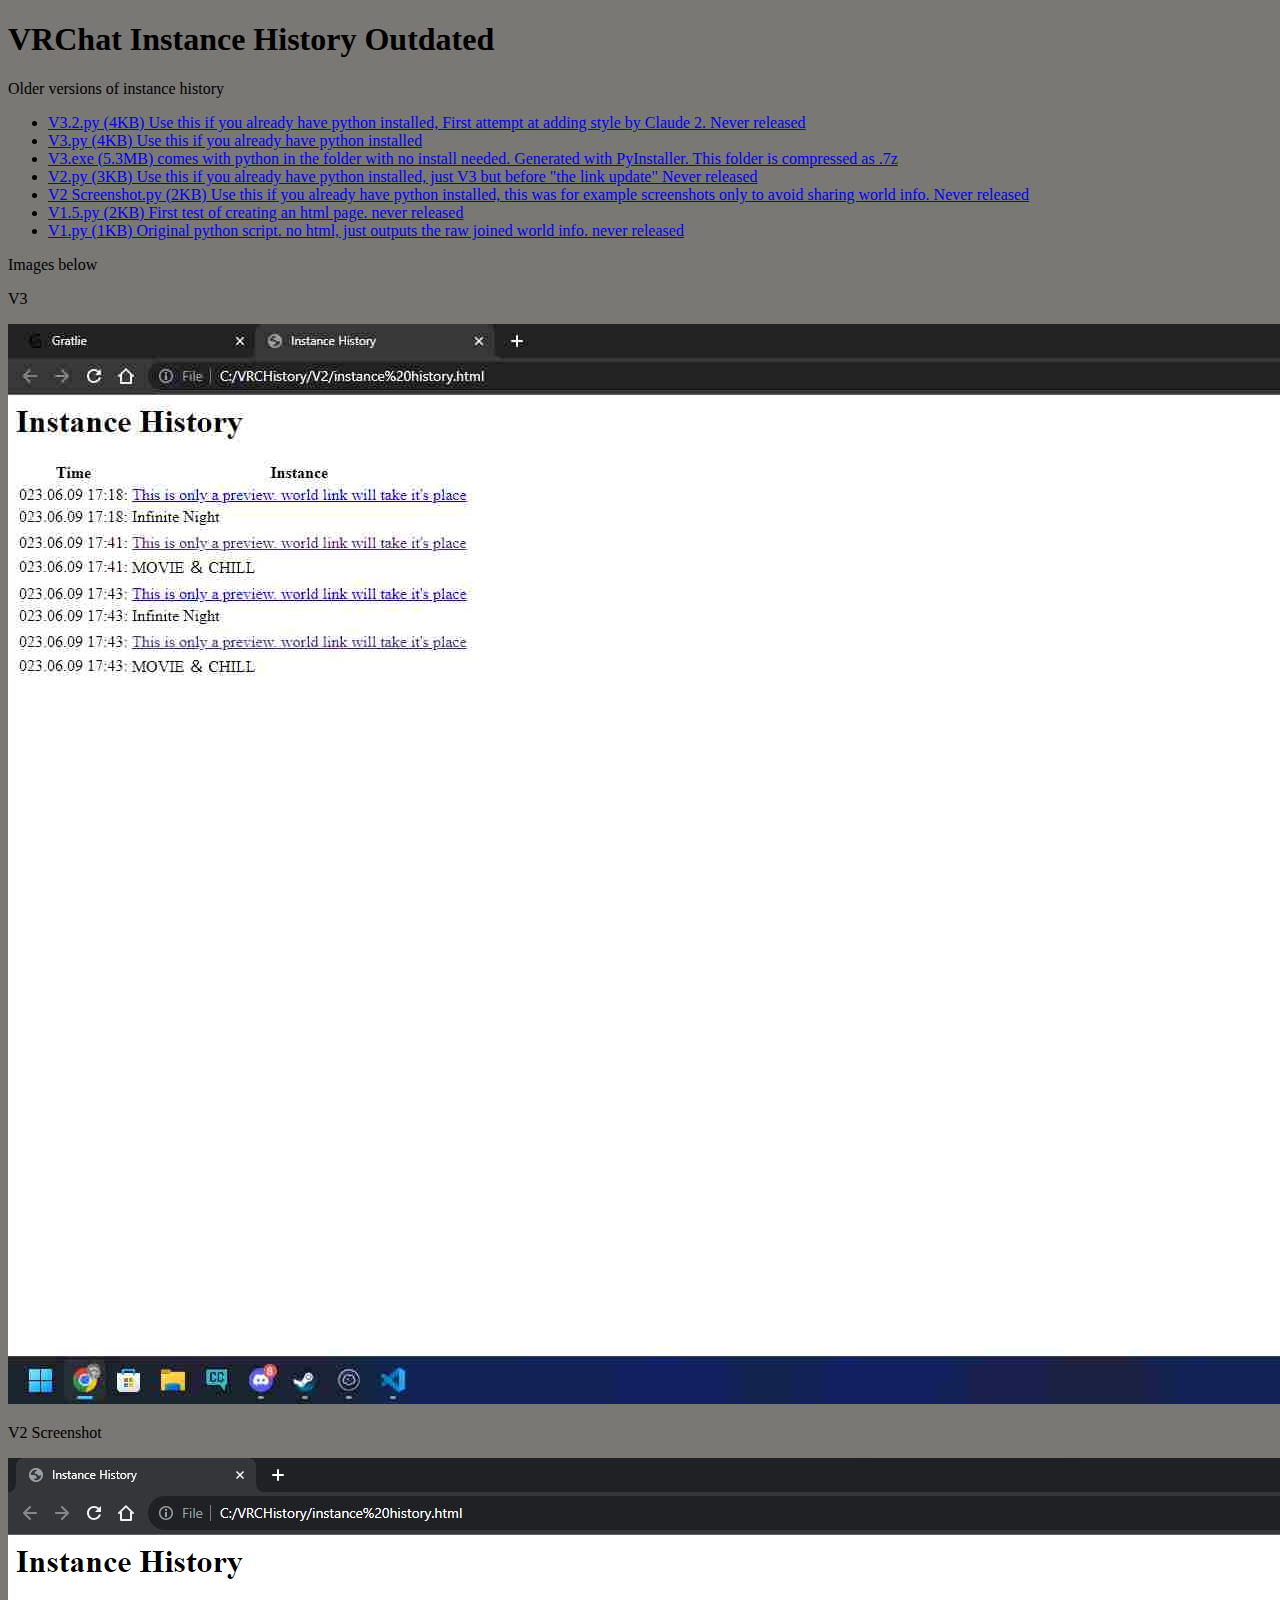
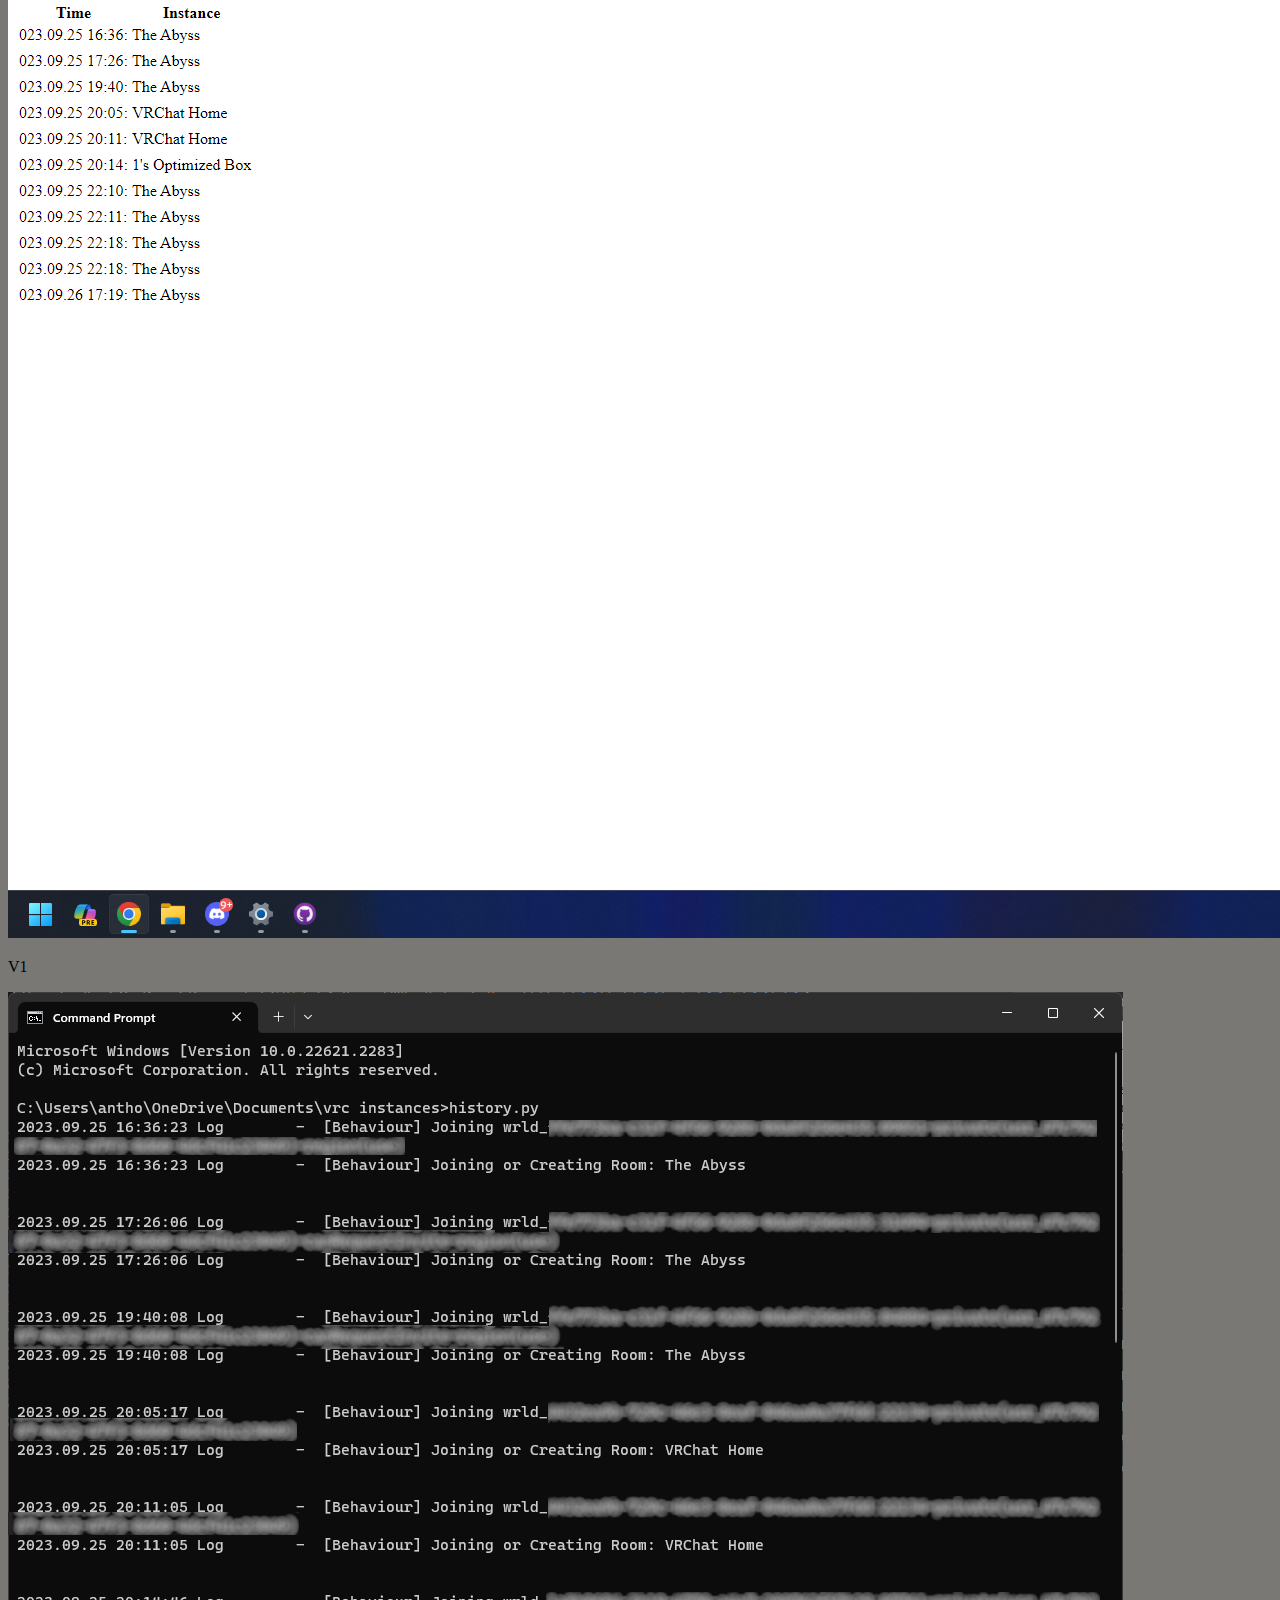
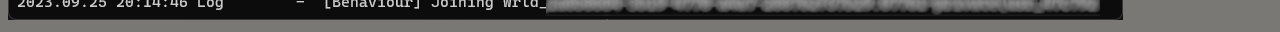
==== vrcihL.html @ bd34cbc4 "reupload" ====
<!DOCTYPE html>
<html>
<head>
  <style>body{background-color: rgb(122, 120, 117)};</style>
  <title>Download Links</title>
</head>
<body>
  <h1>VRChat Instance History Outdated</h1>

  <p>Older versions of instance history</p>

  <ul>
    <li><a href="VRChat-instance-history-V3.2.py">V3.2.py (4KB) Use this if you already have python installed, First attempt at adding style by Claude 2. Never released</a></li>
    <li><a href="VRChat-instance-history-V3.py">V3.py (4KB) Use this if you already have python installed</a></li>
    <li><a href="history.7z">V3.exe (5.3MB) comes with python in the folder with no install needed. Generated with PyInstaller. This folder is compressed as .7z</a></li>
    <li><a href="VRChat-instance-history-V2.py">V2.py (3KB) Use this if you already have python installed, just V3 but before "the link update" Never released</a></li>
    <li><a href="VRChat-instance-history-V2-SS.py">V2 Screenshot.py (2KB) Use this if you already have python installed, this was for example screenshots only to avoid sharing world info. Never released</a></li>
    <li><a href="html-test.py">V1.5.py (2KB) First test of creating an html page. never released</a>
    <li><a href="history.py">V1.py (1KB) Original python script. no html, just outputs the raw joined world info. never released</a></li>
  </ul>

  <p>Images below</p>
  <p>V3</p>
  <img src="Screenshot 2023-06-14 021006.jpg" alt="screenshot of V3">
  <p>V2 Screenshot</p>
  <img src="Screenshot 2023-09-26 191911.png" alt="screenshot of V2 Screenshot">
  <p>V1</p>
  <img src="v1.png" alt="screenshot of V1">

</body>
</html>
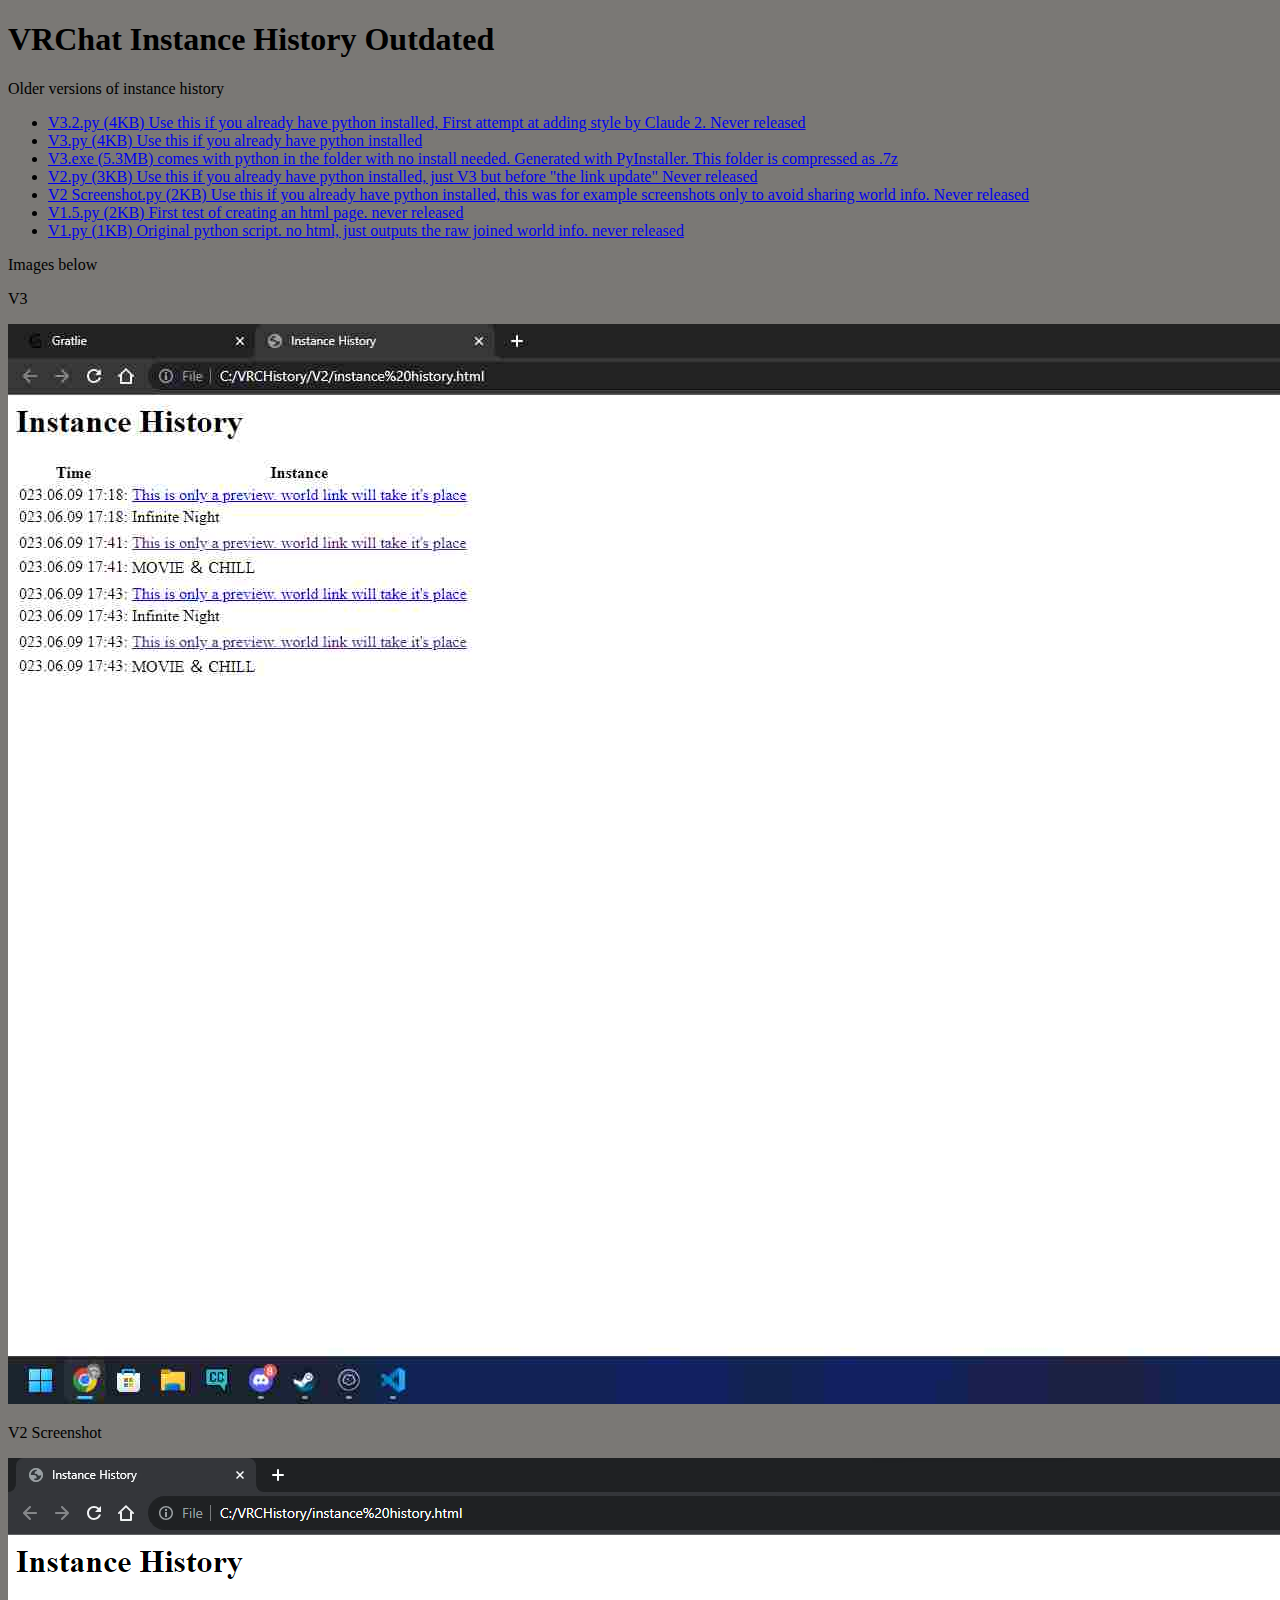
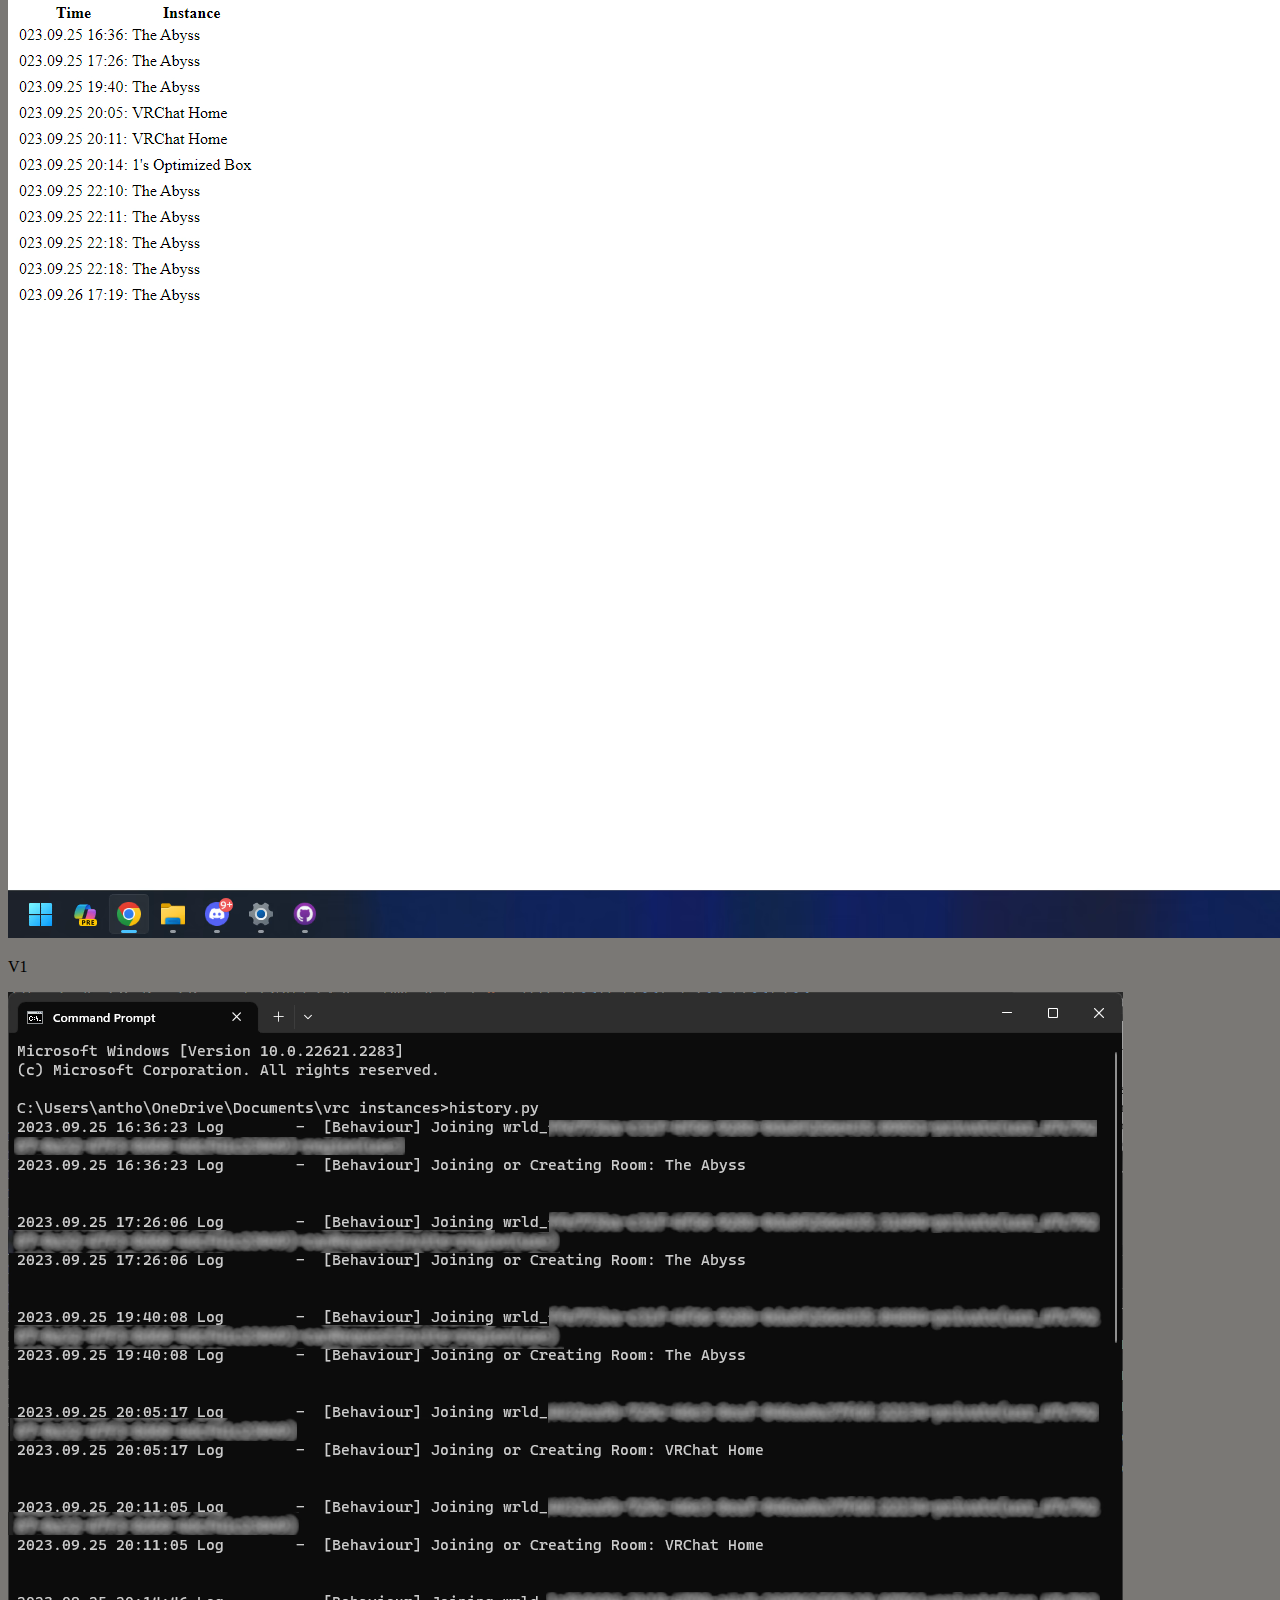
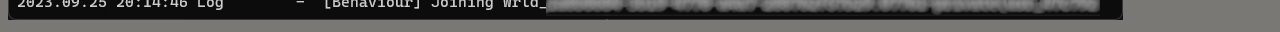
==== commit d15cb9cf: "antibrainrot" ====
--- a/vrcihL.html
+++ b/vrcihL.html
@@ -23,9 +23,9 @@
   <p>V3</p>
   <img src="Screenshot 2023-06-14 021006.jpg" alt="screenshot of V3">
   <p>V2 Screenshot</p>
-  <img src="Screenshot 2023-09-26 191911.png" alt="screenshot of V2 Screenshot">
+  <img src="Screenshot 2023-09-26 191911.avif" alt="screenshot of V2 Screenshot">
   <p>V1</p>
-  <img src="v1.png" alt="screenshot of V1">
+  <img src="v1.avif" alt="screenshot of V1">
 
 </body>
 </html>
